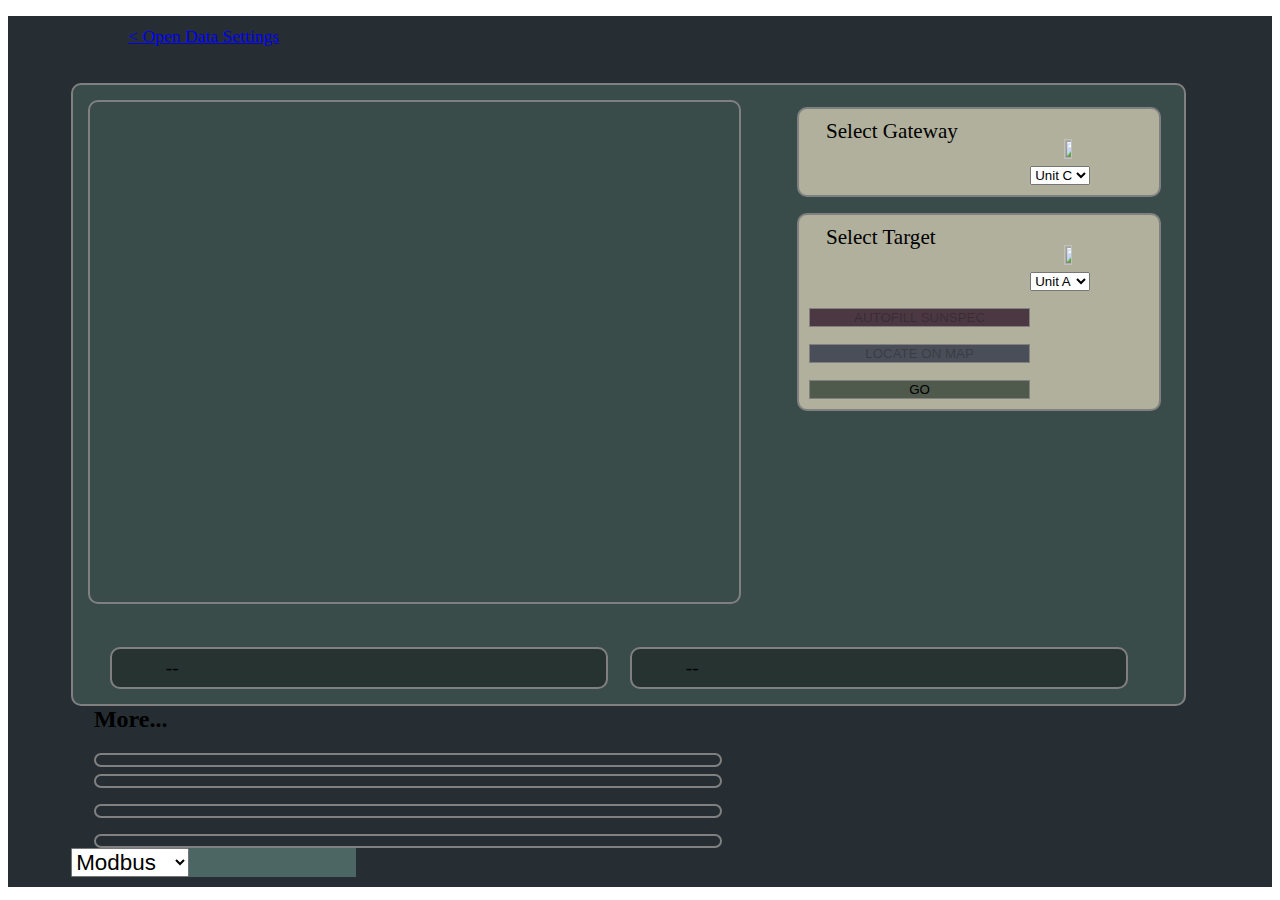
==== index.bak.html @ 1c97fbc3 "taking site offline" ====
<!DOCTYPE html>
<html>
<head>
	<title>Operant Solar FleetLink</title>
<!-- <meta name="viewport" content="width=device-width, initial-scale=1">-->
<meta name="viewport" content="height=device-height,width=device-width,initial-scale=1.0,maximum-scale=1.0" >

  <link rel="stylesheet" href="css/styleOOP.css" type="text/css"></link>

	<link rel="stylesheet" href="http://code.jquery.com/mobile/1.4.5/jquery.mobile-1.4.5.min.css" />
	<script src="http://code.jquery.com/jquery-1.11.1.min.js"></script>
	<script src="http://code.jquery.com/mobile/1.4.5/jquery.mobile-1.4.5.min.js"></script>


  <script>
  <!-- http://stackoverflow.com/questions/32453806/uncaught-securityerror-failed-to-execute-replacestate-on-history-cannot-be-->
    $(document).bind('mobileinit',function(){
        $.mobile.changePage.defaults.changeHash = false;
        $.mobile.hashListeningEnabled = false;
        $.mobile.pushStateEnabled = false;
    });
  </script>

  <script src="https://ajax.googleapis.com/ajax/libs/jquery/1.11.1/jquery.min.js"></script>
<!--  <script src="http://maps.google.com/maps/api/js"></script> -->
	<script src="https://maps.googleapis.com/maps/api/js?key=AIzaSyBJsI1UtulCg9DszKUeubxt6af44Xzi2AA"></script>
  <script src="js/applicationOOP.js"></script>
	<script src="http://ajax.googleapis.com/ajax/libs/jquery/1/jquery.min.js"></script>


<body>




<p>

<div data-role="page" id="pageone" style="margin:auto width:100%;background-color: #262E33;" data-theme="b" >

    <div data-role="main" class="ui-content" >

				<div data-role="header" style:"width:100%">
					<a href="#dataPanel" class="ui-btn ui-btn-inline ui-corner-all ui-shadow" id="dataOpenButton"
					style="width:20%;float:left; ;margin-left:5%; font-size:1.1em" >< Open Data Settings</a>
				</div>

        <p>

	      <div data-role="main"  style="width:95%; margin-top:5%; ">

						<div data-role="main"  style="  background-color: #394C49;float: left; width:100%; border: 2px solid gray;border-radius: 10px; padding:15px;">
 								<div id="map"></div>
								<!-- <img  src="img/conceptmap.png" style= " padding: 2%" width="60%">  -->
								<div data-role="main" style="float:right; width:35%; ">

										<div data-role="main" class = 'container'  >
														<label id="gatewayLabel" style="color= black; float:left; margin-left:5%; margin-bottom:25px; width:60%; font-size:1.2em">Select Gateway</label>
														<img  id="gatewayIcon"  src="img/gatewayIcon2.png" style="float:right; margin-top:20px; margin-left:10%; margin-right:10%"  height="15%" width="15%">
														<select   id="selectedAccessPoint"   data-native-menu="false"  onchange="updateMarkers()"; >
														<option value="A" >Unit A</option>
														<option value="B" >Unit B</option>
														<option value="C" selected="selected">Unit C</option>
														<option value="D" >Unit D</option>
														<option value="E" >Unit E</option>
														</select>

										</div>

										<div data-role="main" class = 'container'  >
														<label id="targetLabel" style="color= black; float:left; margin-left:5%; margin-bottom:25px; width:60%; font-size:1.2em">Select Target</label>
														<img  id="targetIcon"  src="img/targetIcon3.png" style="float:right; margin-top:20px; margin-left:10%; margin-right:10%"  height="15%" width="15%">
														<select   id="selectedUnit"   data-native-menu="false"  onchange="updateMarkers()">
																<option value="A" selected="selected">Unit A</option>
																<option value="B" >Unit B</option>
																<option value="C" >Unit C</option>
																<option value="D" >Unit D</option>
																<option value="E" >Unit E</option>
															</select>

														<button id="autoFillSunSpec"
														disabled = disabled
														onclick= "startAutoFillSunSpec()"
													 	textalign= "center"  style="float:left; width:65%;  margin-left: 0%;  margin-top:5%; border: 1px solid gray; background:#4C3842">
														AUTOFILL SUNSPEC
														</button>

														<button id="mapUnit"
														disabled = disabled
														onclick= "mapUnit()"
													 	textalign= "center"  style="float:left; width:65%;  margin-left: 0%;  margin-top:5%; border: 1px solid gray; background:#4A4E59">
														LOCATE ON MAP
														</button>

														<button id="expressInterestPacket"
														onclick= "expressInterestPacket()"
														textalign= "center"  style="float:left; width:65%;  margin-left: 0%;  margin-top:5%; border: 1px solid gray; background:#4F594C">
														GO
														</button>


										</div>




								</div>

								<div	 class="dataDisplay"
								id="decimalDataValue" >
										<label textalign= "center" >--</label>
								</div>

								<div  class="dataDisplay"
										id="stringDataRepresentation" >
										<label>--</label>
								</div>


					</div>










    </div>

	      <div data-role="collapsible"  id="collapseButton" style="margin-left:2%;  width:60%; " >
		        <h2 >More...</h2>

						<div style="width:90%; margin-top:1%; margin-right:2%;  border: 2px solid gray;border-radius: 10px; padding:5px">
						<label id="trace"></label>
						</div>

						<div style="width:90%; margin-top:1%; margin-right:2%;  border: 2px solid gray;border-radius: 10px; padding:5px">
						<label id="hexadecimalDataValue"></label>
		        </div>

					  <p>
		        <div style="width:90%; margin-top:1%; margin-right:2%;  border: 2px solid gray;border-radius: 10px; padding:5px">
						<label id= 'completedInterestPacket'></label>
		        </div>
		        <p>
		        <div style="width:90%; margin-top:1%; margin-right:2%;  border: 2px solid gray;border-radius: 10px; padding:5px">
						<label id="returnedDataPacket"></label>
		        </div>
	      </div>







				<!-- //////////////////// DATA PANEL //////////////////////// -->


		  <div data-role="panel" id="dataPanel"  data-display="overlay" >




		          <div class="dataPanelLabel" >
		            <label id="dataModelLabel" ></label>
		            <select id="dataModel" style="font-size:1.4em;" onchange="if(this.selectedIndex) showHideControls();" >
		            <option value="x"  disabled="disabled" ></option>
								<option value="c" disabled="disabled">Choose...</option>
								<option value="s" disabled="disabled">SunSpec</option>
		            <option value="m" selected="selected">Modbus</option>
		            <option value="f" disabled="disabled">Service</option>
		            </select>
		          </div>


							<div class="panelContainer" id="sunSpecPanelContainer" style= "position: absolute; top: 6em;  visibility:hidden">


								<div class="dataPanelLabel" >
									<label id="sunSpecModelLabel"></label>
									<select id="sunSpecModel" style="font-size:1.4em;">
									<option value="001" selected="selected">Common Model</option>
									<option value="101" >Single Phase Inverter</option>
									<option value="102" >Split Phase Inverter</option>
									<option value="201" >Single Phase Meter</option>
									<option value="202" >Single Phase Meter</option>
									<option value="203" >Wye Connect Meter</option>
									<option value="204" >Delta Connect Meter</option>
									</select>
								</div>
								<p>

								<div class="dataPanelLabel" >
									<label id="sunSpecDataLabel"></label>
									<select id="sunSpecData" style="font-size:1.4em;">
									<option value="" >Choose Data...</option>
									<option value="manufacturer" >Manufacturer</option>
									<option value="model" >Model</option>
									</select>
								</div>

								<!--- Manual controls below, which will be autopoulated -->
								<p>
								<div class="dataPanelLabel">
									<label style="margin-top:4em">----Register Values----</label>
								</div>
								<p>


			          <label id="sunSpecUnitIdLabel">Unit ID</label>
	            	<input type="text" style="background-color:#F7ECE3;color:black" id='sunSpecUnitId' value= "100" ></input>

		            <label id="baseSunSpecRegisterLabel" >Base Register</label>
		            <input type="text" style="background-color:#F7ECE3;color:black" id='baseSunSpecRegister' value= '50001' style="border: 1px solid darkgray"></input>

		            <label id="commonBlockLengthLabel">Common Block Length</label>
		            <input type="text" style="background-color:#F7ECE3;color:black" id='commonBlockLength' value= '0' style="border: 1px solid darkgray"></input>

		            <label id="sunSpecValueRegisterLabel">SunSpec Register</label>
		            <input type="text" style="background-color:#F7ECE3;color:black" id='sunSpecValueRegister' value= '5' style="border: 1px solid darkgray"></input>

		            <label id="sunSpecSizeLabel"># of Registers</label>
		            <input type="text" style="background-color:#F7ECE3;color:black" id='sunSpecSize' value= '8' style="border: 1px solid darkgray"></input>

								<label id="sunSpecFCLabel">SunSpec FC</label>
								<select id="sunSpecFC" style="color: red; font-size:1.1em;">
								<option value="03" selected="selected">03</option>
								</select>

						</div>




		        <div class="panelContainer" id="modbusPanelContainer" style= "position: absolute; top: 6em; left: 1em; visibility:hidden">
		          <div class="dataPanelLabel">
		            <label id="modbusIDLabel">Modbus ID</label>
		            <input type="text"   disabled = disabled id='modbusID' value= "100" style="border: 1px solid darkgray"></input>
		          </div>

		          <div class="dataPanelLabel">
		            <label id="modbusRegisterLabel" >Modbus Register</label>
		            <input type="text"  id='modbusRegister' value= '50115' style="border: 1px solid darkgray"></input>
		          </div>

		          <div class="dataPanelLabel">
		            <label id="modbusSizeLabel"># Registers</label>
		            <select id="modbusSize" style="font-size:1.4em;">
		            <option value='1' >1</option>
		            <option value='2' selected="selected">2</option>
		            <option value='4' >4</option>
		          	<option value='6' >6</option>
		            </select>
		          </div>

		          <div class="dataPanelLabel">
		            <label id="modbusFCLabel" >Modbus FC</label>
		            <select id="modbusFC" disabled = disabled style="font-size:1.4em;">
		            <option value="03" selected="selected">03</option>
		            </select>
		          </div>

		      </div>

          <div class="panelContainer" id="fleetlinkPanelContainer" style= "position: absolute; top: 6em; left: 1em; visibility:hidden">
              <div class="dataPanelLabel" >
                <label id="fleetLinkCommandLabel"></label>
                <select id="fleetLinkCommand" style="font-size:1.4em;">
                <option value="rangeTest" >Range Test</option>
                </select>
              </div>
          </div>

		  </div>

</body>
</html>
---- css/styleOOP.css ----
#map {
  float: left;
  border: 2px solid gray;
  border-radius: 10px;
  width: 60%;
  height: 500px;
  margin: auto;
  margin-bottom:2%;
     }


#map-page, #map-canvas {
  border: 2px solid gray;
  border-radius: 10px;
  height: 400px;
  width:  90%;
  padding: 5px;
  margin: auto;
  font-family: "Verdana";
  font-size:1em;
  overflow: hidden; /* somehow keeps floating elements within the container */
}

.ui-content{
  width:  90%;
  margin: auto;
  padding: 10px;
  font-family: "Verdana";
  font-size:1em;
  overflow: hidden; /* somehow keeps floating elements within the container */
}

.container{
  width:90%;
  float:right;
  margin-right: 2%;
  margin-bottom:2%;
    margin-top:2%;
  color: black;
  background-color: #B0B09D;
  border: 2px solid gray;
  border-radius: 10px;
  padding:10px;
  font-family: "Verdana";
  font-size:1.1em;
  overflow: hidden; /* somehow keeps floating elements within the container */
}

#dataPanel{
  width:25%;
  background-color: #4B6663;
}

.panelContainer{
  background-color: #B0B09D;
  border: 4px solid gray;
  border-radius: 10px;
  padding: 10%;
  width:  65%;
  margin: auto;
  font-family: "Verdana";
  font-size:1em;
  color: black;
  overflow: hidden; /* somehow keeps floating elements within the container */
}

.dataDisplay{
  float: left;
  font-size: 1.2em;
  width:40%;
  margin-top:2%;
  margin-left:2%;
  border: 2px solid gray;
  border-radius: 10px;
  background:#263331;
  padding:8px;
  padding-left:5%;
  overflow: hidden; /* somehow keeps floating elements within the container */
  }
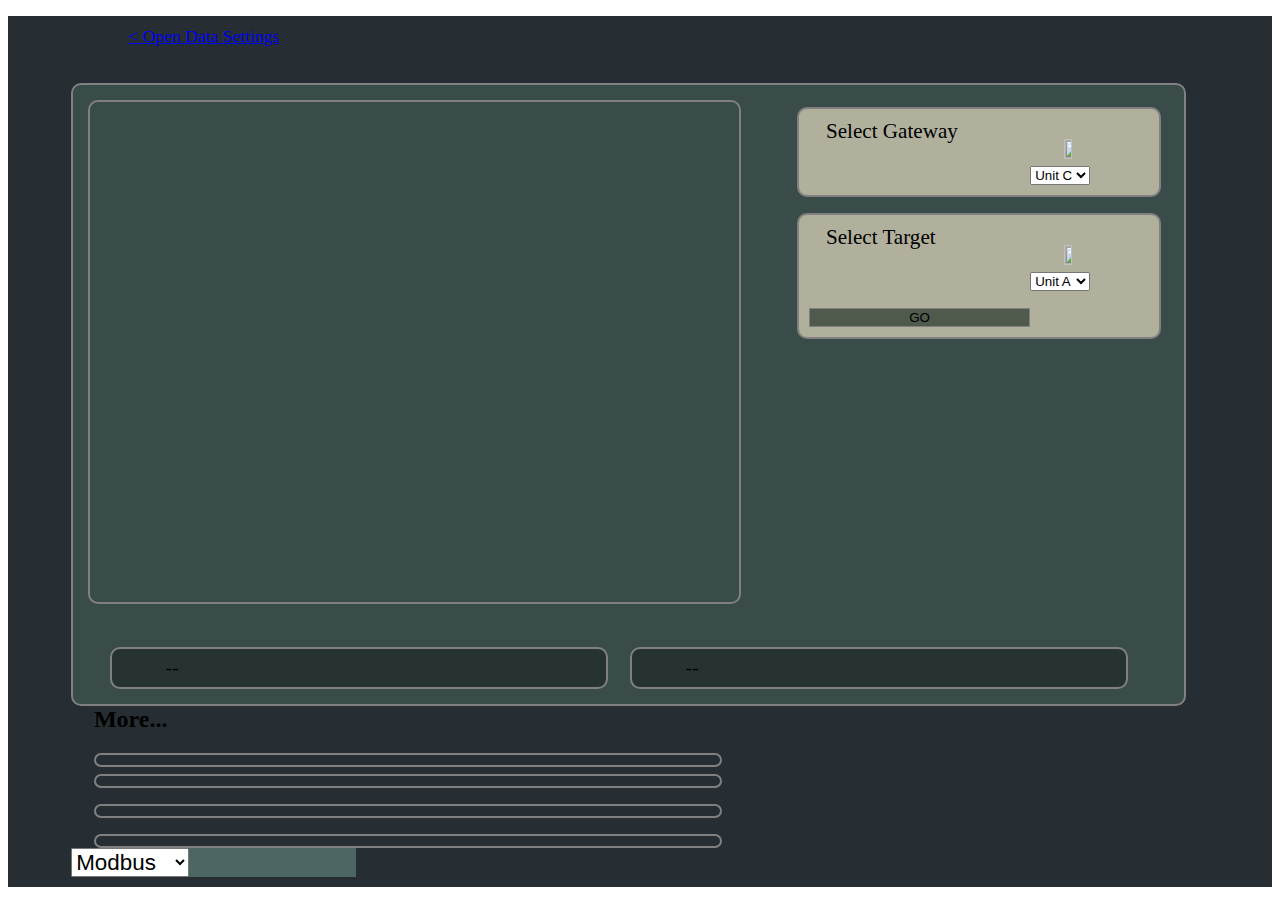
==== commit 186f1389: "take website down" ====
--- a/index.bak.html
+++ b/index.bak.html
@@ -63,6 +63,7 @@
 														<option value="C" selected="selected">Unit C</option>
 														<option value="D" >Unit D</option>
 														<option value="E" >Unit E</option>
+														<option value="F" >Unit F</option>
 														</select>
 
 										</div>
@@ -76,21 +77,10 @@
 																<option value="C" >Unit C</option>
 																<option value="D" >Unit D</option>
 																<option value="E" >Unit E</option>
+																<option value="F" >Unit F</option>
 															</select>
 
-														<button id="autoFillSunSpec"
-														disabled = disabled
-														onclick= "startAutoFillSunSpec()"
-													 	textalign= "center"  style="float:left; width:65%;  margin-left: 0%;  margin-top:5%; border: 1px solid gray; background:#4C3842">
-														AUTOFILL SUNSPEC
-														</button>
-
-														<button id="mapUnit"
-														disabled = disabled
-														onclick= "mapUnit()"
-													 	textalign= "center"  style="float:left; width:65%;  margin-left: 0%;  margin-top:5%; border: 1px solid gray; background:#4A4E59">
-														LOCATE ON MAP
-														</button>
+
 
 														<button id="expressInterestPacket"
 														onclick= "expressInterestPacket()"
